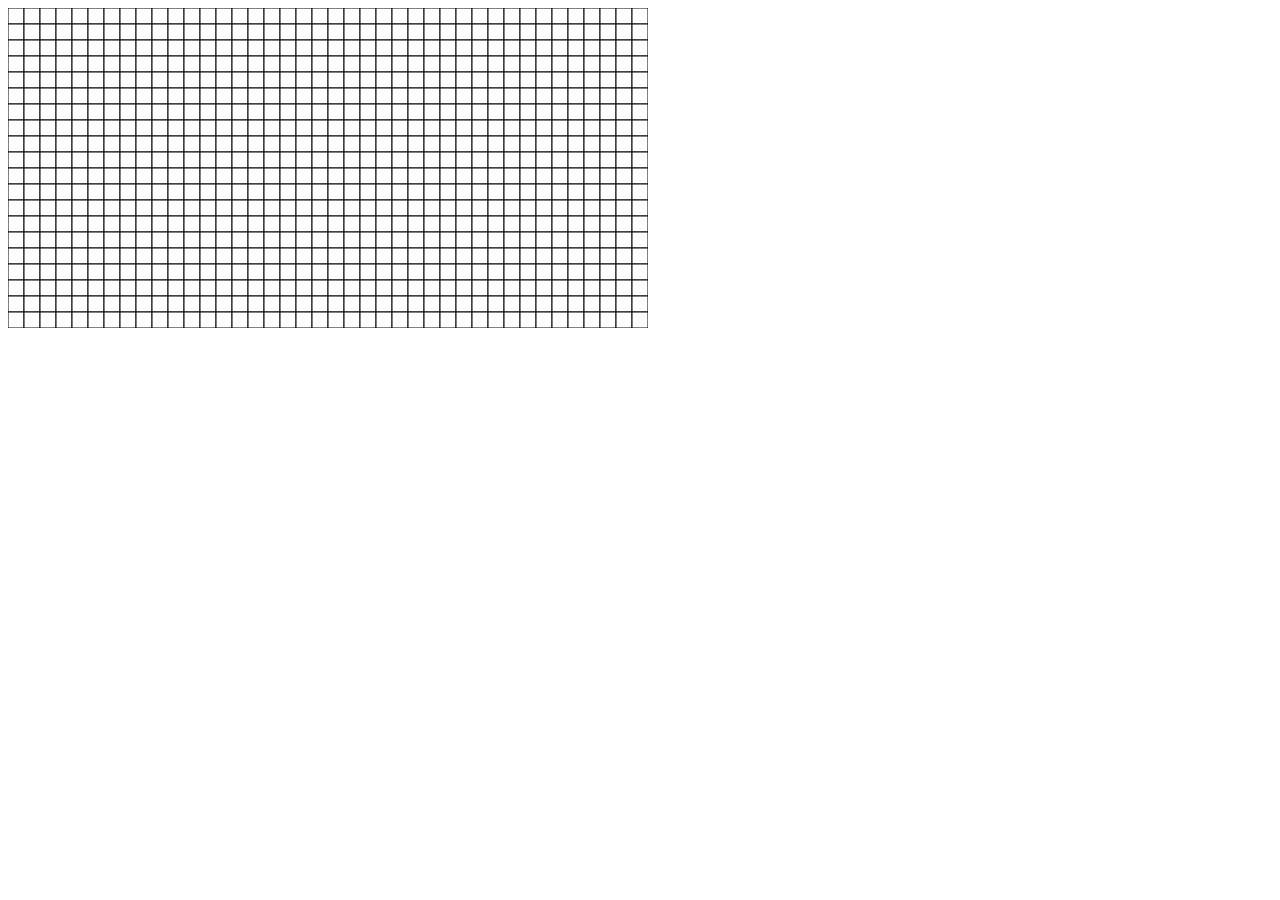
==== tools/mapper.html @ 719c72d8 "Add Mapper tool." ====
<!DOCTYPE html>
<html>
<head>
    <title>Mapper</title>
    <script type="text/javascript" src="mapper.js"></script>
    <script type="text/javascript">
    function init() {
        Mapper.init();
        Mapper.drawGrid();
    }
    </script>
</head>
<body onload="init();">
    
</body>
</html>
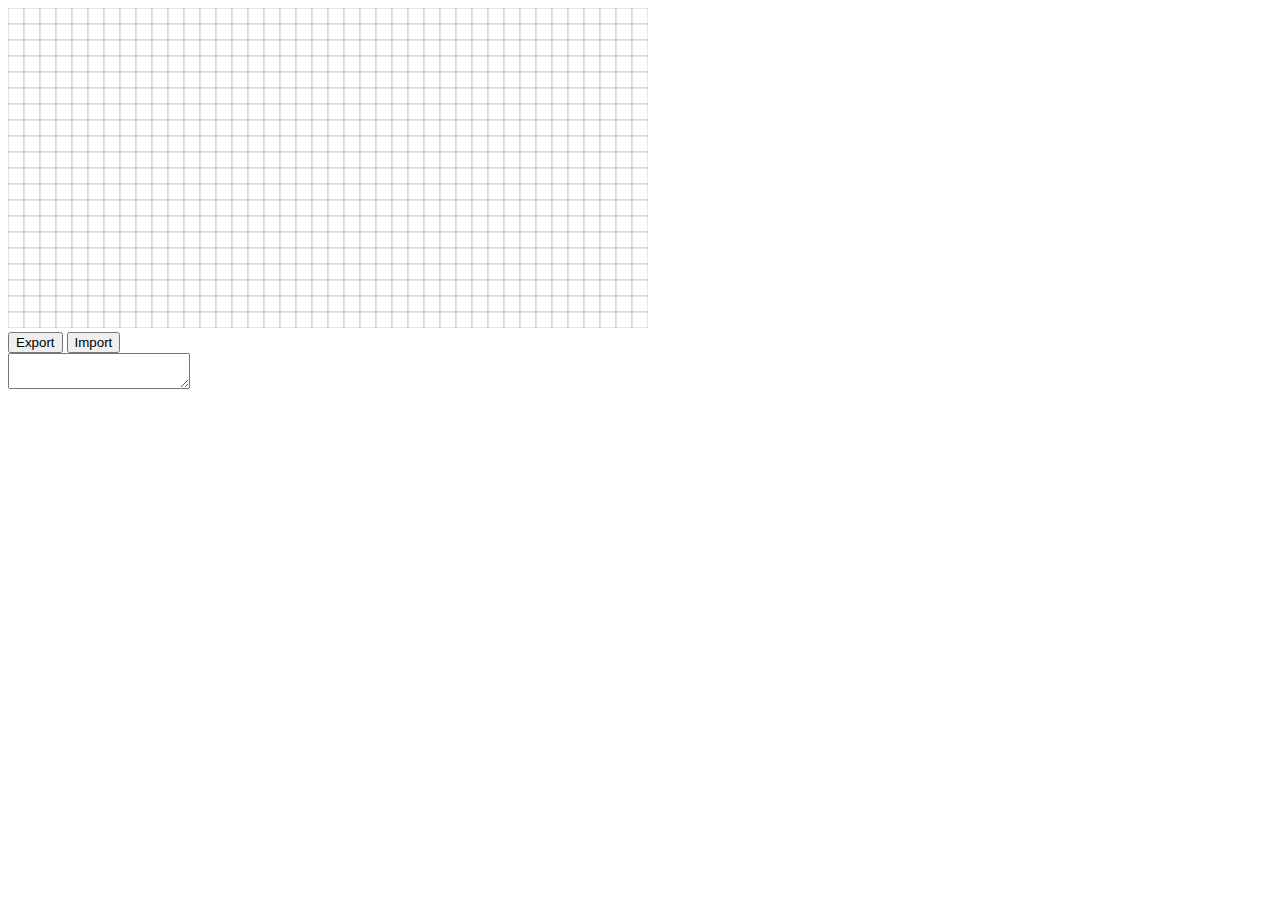
==== commit 91c96db8: "Tons of stuff.  Too lazy to figure out what it all is." ====
--- a/tools/mapper.html
+++ b/tools/mapper.html
@@ -5,12 +5,35 @@
     <script type="text/javascript" src="mapper.js"></script>
     <script type="text/javascript">
     function init() {
-        Mapper.init();
+        Mapper.init(document.getElementById("stage"));
         Mapper.drawGrid();
+        
+        var exportBtn = document.getElementById("export-btn"),
+            importBtn = document.getElementById("import-btn"),
+            txt       = document.getElementById("text-input-txt");
+            
+        importBtn.addEventListener("click", function (e) {
+            var input = JSON.parse(txt.value);
+            console.log(input);
+            Mapper.importData(input);
+        });
+        exportBtn.addEventListener("click", function (e) {
+            var output = JSON.stringify( Mapper.exportData() )
+                    .replace(/^"|"$/g, "");
+            
+            console.log(output);
+            
+            txt.value = output;
+        });
     }
     </script>
 </head>
 <body onload="init();">
-    
+    <canvas id="stage"></canvas>
+    <br />
+    <button id="export-btn">Export</button>
+    <button id="import-btn">Import</button>
+    <br />
+    <textarea id="text-input-txt"></textarea>
 </body>
 </html>